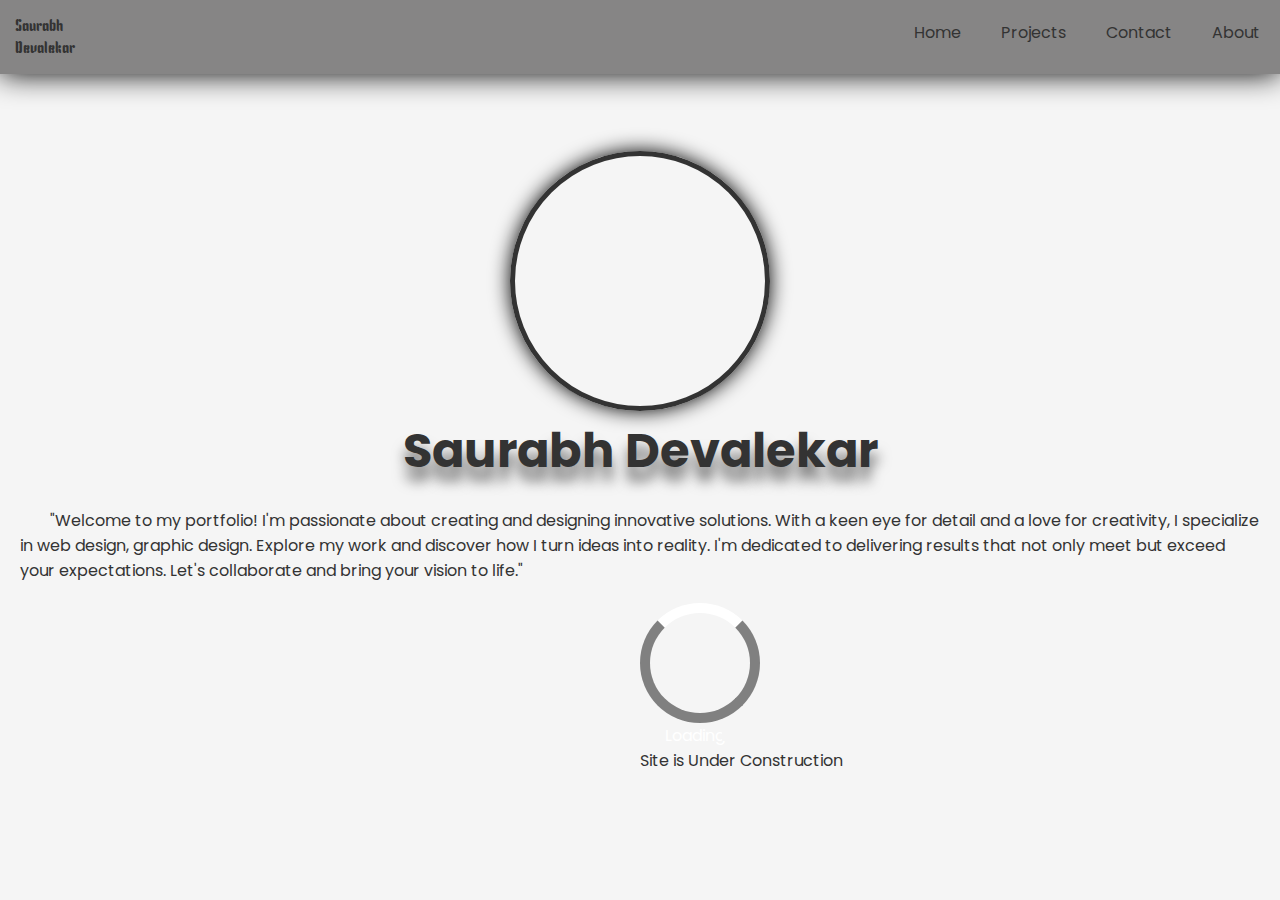
==== index.html @ d9484704 "Add files via upload" ====
<html>
<head>
   <link rel="preconnect" href="https://fonts.googleapis.com">
<link rel="preconnect" href="https://fonts.gstatic.com" crossorigin>
<link href="https://fonts.googleapis.com/css2?family=Kenia&display=swap"
       rel="stylesheet">
<link href="https://fonts.googleapis.com/css2?family=Poppins&display=swap"
       rel="stylesheet">
<link href="style.css" rel="stylesheet">
</head>

<body>
<div class="header">
   <div class="navbar">
      <div class="logo"><span>Saurabh Devalekar</span></div>
	 <ul class="menu">
	    <li><a href="construction.html">Home</a></li>
	    <li><a href="construction.html">Projects</a></li>
	    <li><a href="construction.html">Contact</a></li>
	    <li><a href="construction.html">About</a></li>
	 </ul>
   </div>
</div>
<div class="back-mid-image">
<!--  <img width="100%" src="https://builtin.com/cdn-cgi/image/f=auto,quality=80,width=752,height=435/https://builtin.com/sites/www.builtin.com/files/styles/byline_image/public/full-stack-developer.jpg"> -->
 <div class="profile-pic" id="profile-pic"></div>
<div class="head-name"><p id ="heading-name">Saurabh Devalekar</p></div> 
</div>
<div>
<p class="middle-para">"Welcome to my portfolio! I'm passionate about creating and designing innovative solutions. With a keen eye for detail and a love for creativity, I specialize in web design, graphic design. Explore my work and discover how I turn ideas into reality. I'm dedicated to delivering results that not only meet but exceed your expectations. Let's collaborate and bring your vision to life."</p>
</div>
<div class="cent">
<div class="loading"></div>
<p class="para" style="color:white;">Loading....</p>
<p>Site is Under Construction</p>
</div>


</body>
</html>
---- style.css ----
/* variables */
:root{
	--white:#F5F5F5;
	--darkgray:#333333;
	--lightgray:#646363c4;
	--lightred:#FF6B6B;
	--shadow:#747474;
}
/* style */
*{
	margin:0;
	padding:0;
	color:var(--darkgray);
}
body{
	background:var(--white);
	font-family: 'Poppins', sans-serif;
}
.logo{
	padding:15px;
	font-family: 'Kenia', sans-serif;
	font-size: 1rem;
}
.logo span{
	cursor:pointer;
}
.header{
	background:var(--lightgray);
	width:100%;
	box-shadow:0px 0px 30px black;
	
}
.navbar{
	display:flex;
	width:100%;
}
.menu{
	display: flex;
	flex-wrap: wrap;
	width: 100%;
	justify-content: flex-end;
}
.menu li {
	text-decoration: none;
	list-style: none;
	padding: 20px;
}
.menu li a{
	text-decoration:none;
	color:var(--darkgray);
}
.menu li a:hover{
	color:var(--lightred);
	transition:color 0.2s;
}
.back-mid-image{
	position:relative;
	width:100%;
	height:414px;
	display: flex;
	justify-content: center;
	align-items: center;
}
.back-mid-image:before {
	content: ' ';
	display: block;
	position: absolute;
	left: 0;
	top: 0;
	width: 100%;
	height: 100%;
	opacity: 0.1;
	background-image: url('https://builtin.com/cdn-cgi/image/f=auto,quality=80,width=752,height=435/https://builtin.com/sites/www.builtin.com/files/styles/byline_image/public/full-stack-developer.jpg');
	background-repeat: no-repeat;
	background-position: 50% 0;
	background-size: cover;
}
.profile-pic{
	position:absolute;
	width:250px;
	height:250px;
	background-image: url('https://media.licdn.com/dms/image/D5603AQGA9HwgYr7sGg/profile-displayphoto-shrink_800_800/0/1681549601083?e=2147483647&v=beta&t=SJeULg4C2MlvLKWF1CX2XXqQyY6eyZL5JJltbCInrFE');
	background-repeat: no-repeat;
	background-position: 50% 0;
	background-size: cover;
	border-radius:50%;
	border:5px solid var(--darkgray);
	box-shadow:0px 0px 20px black;
}
.head-name p{
	position:relative;
	font-size:3rem;
	font-weight:bold;
	top:170px;
	color:var(--darkgray);
	text-shadow:0px 14px 13px var(--shadow);
}
.middle-para{
	color:var(--darkgray);
	padding:20px;
	text-indent:30px;
}
	
.para{
	margin-left:25px;
	
}
.cent{
	position: relative;
	top: auto;
	left: 50%;
}
	
.para::after{
	content:"";
	display: inline-block;
	width:50px;
	height:10px;
	background:var(--white);
	margin-left:-15px;
	animation:dot 1s infinite;
	
}
@keyframes dot {
	from  {margin-left:-15px;}
	to {margin-left:0px;}
}
	
.loading{
	width:100px;
	height:100px;
	border-radius:50%;
	border:10px solid gray;
	border-top-color:white;
	animation:rotate 1s infinite;
}
@keyframes rotate {
	from  {rotate: 360deg;}
	to {rotate: 0deg;}
}
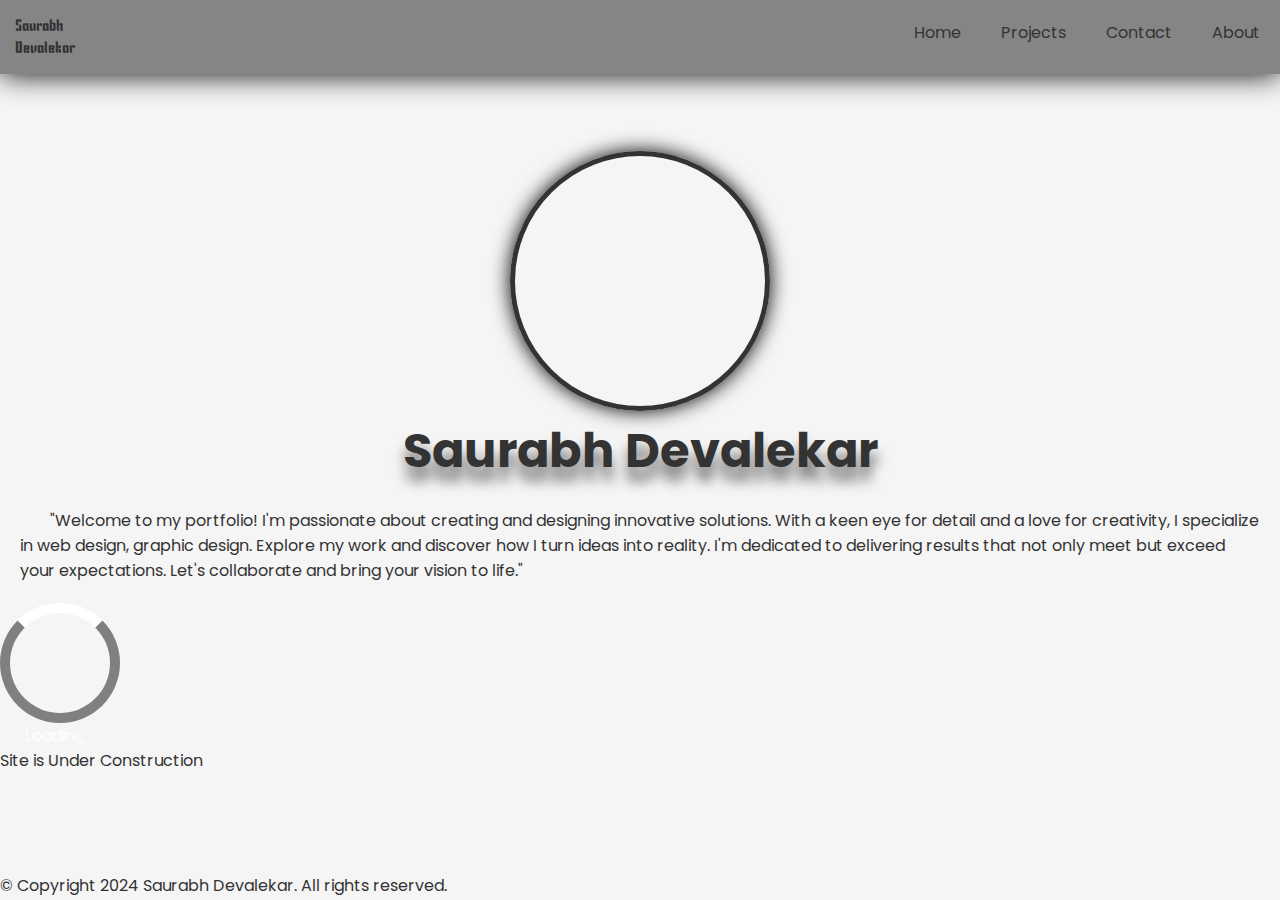
==== commit e35137a7: "Update index.html" ====
--- a/index.html
+++ b/index.html
@@ -35,6 +35,18 @@
 <p>Site is Under Construction</p>
 </div>
 
-
+<footer>
+    <div class="footer-div">
+      <div class="footer-icon">
+        <ul>
+          <li><a href="#"><i class="fa-brands fa-instagram"></i></a></li>
+          <li><a href="#"><i class="fa-brands fa-facebook"></i></a></li>
+          <li><a href="#"><i class="fa-brands fa-linkedin"></i></a></li>
+          <li><a href="#"><i class="fa-brands fa-github"></i></a></li>
+        </ul>
+        <p>© Copyright 2024 Saurabh Devalekar. All rights reserved.</p>
+      </div>
+    </div>
+  </footer>
 </body>
 </html>--- a/style.css
+++ b/style.css
@@ -109,7 +109,7 @@
 .cent{
 	position: relative;
 	top: auto;
-	left: 50%;
+	left: auto;
 }
 	
 .para::after{
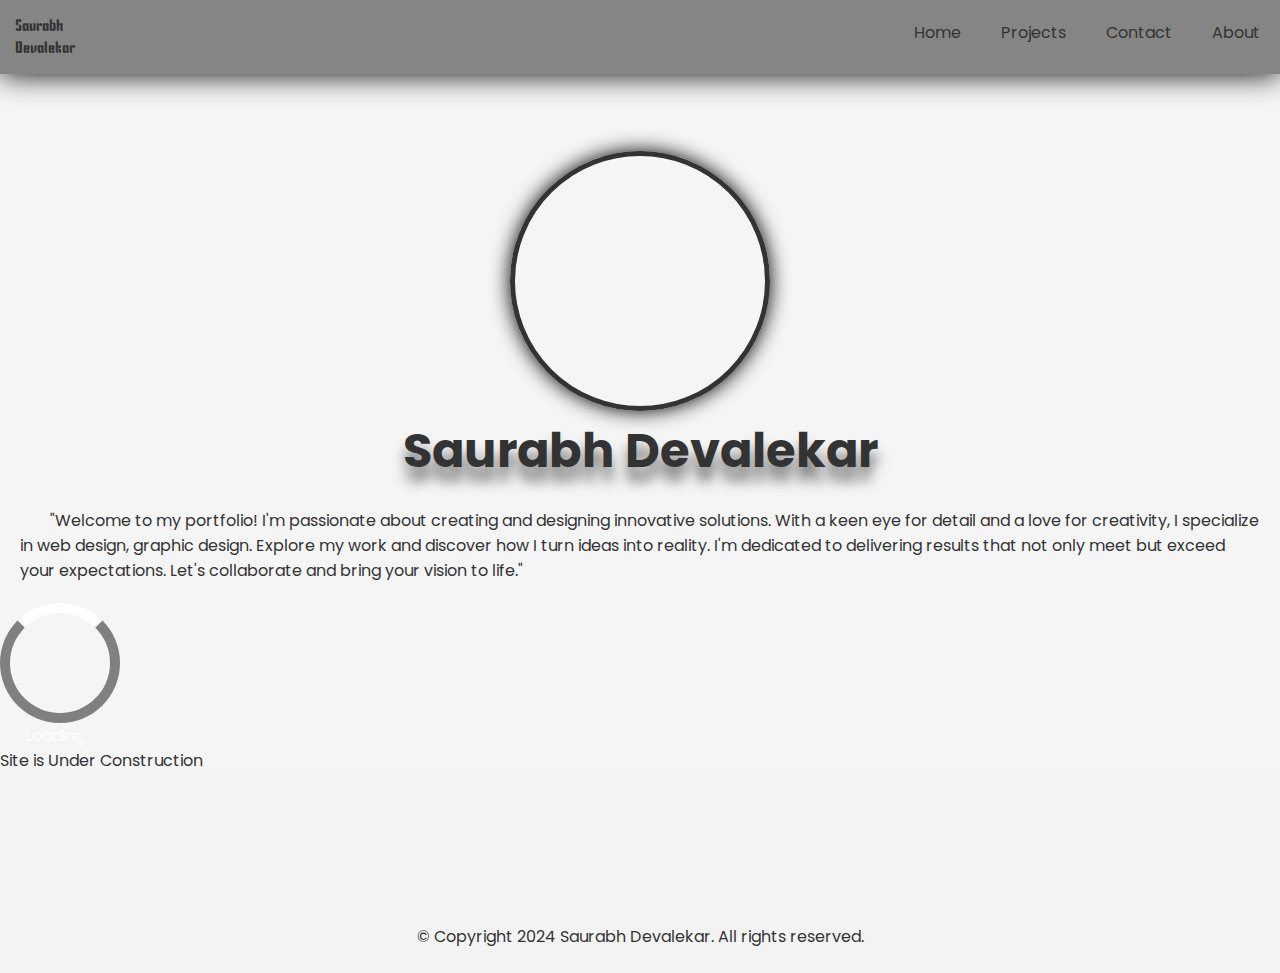
==== commit 57189d1c: "Update index.html" ====
--- a/index.html
+++ b/index.html
@@ -6,7 +6,10 @@
        rel="stylesheet">
 <link href="https://fonts.googleapis.com/css2?family=Poppins&display=swap"
        rel="stylesheet">
-<link href="style.css" rel="stylesheet">
+<link href="style.css" rel="stylesheet">
+	<link rel="stylesheet" href="https://cdnjs.cloudflare.com/ajax/libs/font-awesome/6.5.1/css/all.min.css"
+    integrity="sha512-DTOQO9RWCH3ppGqcWaEA1BIZOC6xxalwEsw9c2QQeAIftl+Vegovlnee1c9QX4TctnWMn13TZye+giMm8e2LwA=="
+    crossorigin="anonymous" referrerpolicy="no-referrer" />
 </head>
 
 <body>
--- a/style.css
+++ b/style.css
@@ -138,4 +138,58 @@
 @keyframes rotate {
 	from  {rotate: 360deg;}
 	to {rotate: 0deg;}
+}
+/*footer*/
+footer {
+  width: 100%;
+  height: 200px;
+  background-color: #f3f3f3;
+}
+
+.footer-icon {
+  position: relative;
+  height: 100%;
+  display: flex;
+  flex-direction: column;
+  align-items: center;
+  justify-content: center;
+  gap: 27px;
+}
+
+.footer-icon ul {
+  display: flex;
+  justify-content: center;
+}
+
+.footer-icon ul li {
+  display: flex;
+  justify-content: space-around;
+  padding: 20px;
+  width: 60px;
+  height: 60px;
+}
+
+.footer-icon p {
+  width: fit-content;
+
+}
+
+.footer-div {
+  height: 100%;
+}
+
+.footer-icon ul li {
+
+  list-style: none;
+}
+
+.footer-icon ul li a {
+  color: inherit;
+  display: flex;
+  align-items: end;
+  text-decoration: none;
+}
+
+.footer-icon ul li a i {
+  font-size: 2rem;
 }
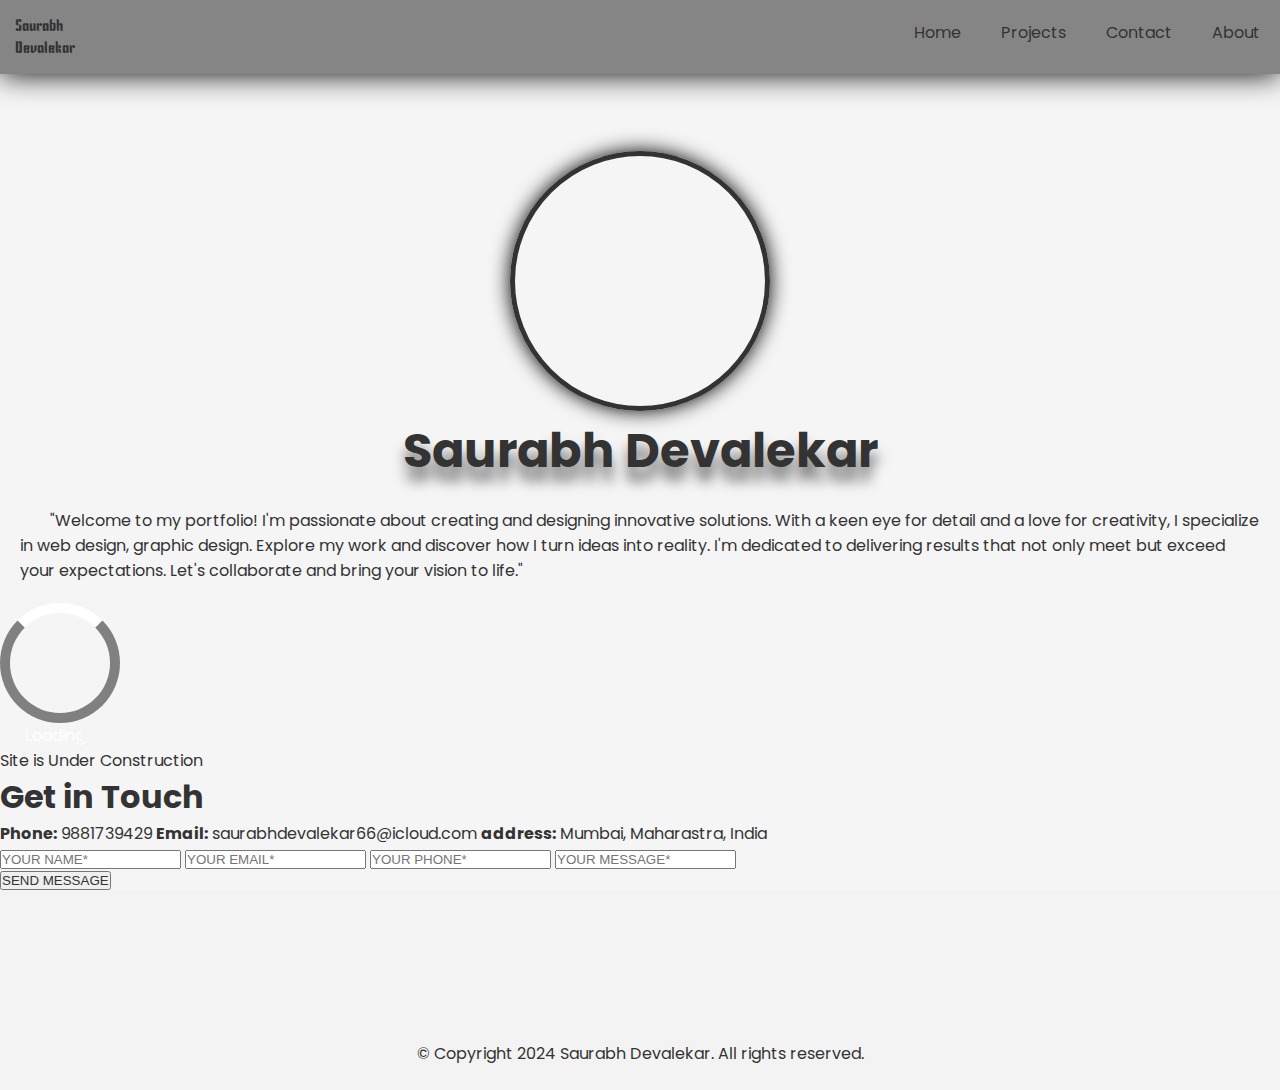
==== commit 7f91b034: "Update index.html" ====
--- a/index.html
+++ b/index.html
@@ -1,55 +1,78 @@
 <html>
+
 <head>
-   <link rel="preconnect" href="https://fonts.googleapis.com">
-<link rel="preconnect" href="https://fonts.gstatic.com" crossorigin>
-<link href="https://fonts.googleapis.com/css2?family=Kenia&display=swap"
-       rel="stylesheet">
-<link href="https://fonts.googleapis.com/css2?family=Poppins&display=swap"
-       rel="stylesheet">
-<link href="style.css" rel="stylesheet">
-	<link rel="stylesheet" href="https://cdnjs.cloudflare.com/ajax/libs/font-awesome/6.5.1/css/all.min.css"
-    integrity="sha512-DTOQO9RWCH3ppGqcWaEA1BIZOC6xxalwEsw9c2QQeAIftl+Vegovlnee1c9QX4TctnWMn13TZye+giMm8e2LwA=="
+  <link rel="preconnect" href="https://fonts.googleapis.com">
+  <link rel="preconnect" href="https://fonts.gstatic.com" crossorigin>
+  <link href="https://fonts.googleapis.com/css2?family=Kenia&display=swap" rel="stylesheet">
+  <link href="https://fonts.googleapis.com/css2?family=Poppins&display=swap" rel="stylesheet">
+  <link href="style.css" rel="stylesheet">
+  <link rel="stylesheet" href="https://cdnjs.cloudflare.com/ajax/libs/font-awesome/6.5.1/css/all.min.css"
+    integrity="sha512-DTOQO9RWCH3ppGqcWaEA1BIZOC6xxalwEsw9c2QQeAIftl+Vegovlnee1c9QX4TctnWMn13TZye+giMm8e2LwA=="
     crossorigin="anonymous" referrerpolicy="no-referrer" />
 </head>
 
 <body>
-<div class="header">
-   <div class="navbar">
+  <div class="header">
+    <div class="navbar">
       <div class="logo"><span>Saurabh Devalekar</span></div>
-	 <ul class="menu">
-	    <li><a href="construction.html">Home</a></li>
-	    <li><a href="construction.html">Projects</a></li>
-	    <li><a href="construction.html">Contact</a></li>
-	    <li><a href="construction.html">About</a></li>
-	 </ul>
-   </div>
-</div>
-<div class="back-mid-image">
-<!--  <img width="100%" src="https://builtin.com/cdn-cgi/image/f=auto,quality=80,width=752,height=435/https://builtin.com/sites/www.builtin.com/files/styles/byline_image/public/full-stack-developer.jpg"> -->
- <div class="profile-pic" id="profile-pic"></div>
-<div class="head-name"><p id ="heading-name">Saurabh Devalekar</p></div> 
-</div>
-<div>
-<p class="middle-para">"Welcome to my portfolio! I'm passionate about creating and designing innovative solutions. With a keen eye for detail and a love for creativity, I specialize in web design, graphic design. Explore my work and discover how I turn ideas into reality. I'm dedicated to delivering results that not only meet but exceed your expectations. Let's collaborate and bring your vision to life."</p>
-</div>
-<div class="cent">
-<div class="loading"></div>
-<p class="para" style="color:white;">Loading....</p>
-<p>Site is Under Construction</p>
-</div>
+      <ul class="menu">
+        <li><a href="construction.html">Home</a></li>
+        <li><a href="construction.html">Projects</a></li>
+        <li><a href="construction.html">Contact</a></li>
+        <li><a href="construction.html">About</a></li>
+      </ul>
+    </div>
+  </div>
+  <div class="back-mid-image">
+    <!--  <img width="100%" src="https://builtin.com/cdn-cgi/image/f=auto,quality=80,width=752,height=435/https://builtin.com/sites/www.builtin.com/files/styles/byline_image/public/full-stack-developer.jpg"> -->
+    <div class="profile-pic" id="profile-pic"></div>
+    <div class="head-name">
+      <p id="heading-name">Saurabh Devalekar</p>
+    </div>
+  </div>
+  <div>
+    <p class="middle-para">"Welcome to my portfolio! I'm passionate about creating and designing innovative solutions.
+      With a keen eye for detail and a love for creativity, I specialize in web design, graphic design. Explore my work
+      and discover how I turn ideas into reality. I'm dedicated to delivering results that not only meet but exceed your
+      expectations. Let's collaborate and bring your vision to life."</p>
+  </div>
+  <div class="cent">
+    <div class="loading"></div>
+    <p class="para" style="color:white;">Loading....</p>
+    <p>Site is Under Construction</p>
+  </div>
+  <section id="contact-us">
+    <div class="contact-us-box">
+      <h1>Get in Touch</h1>
+      <span class="phone"><b>Phone:</b> 9881739429</span>
+      <span class="email"><b>Email:</b> saurabhdevalekar66@icloud.com</span>
+      <span class="address"><b>address:</b> Mumbai, Maharastra, India</span>
+      <div class="input-box">
+        <input type="textarea" class="input-one" placeholder="YOUR NAME*" />
+        <input type="email" class="input-two" placeholder="YOUR EMAIL*" />
+        <input type="tel" class="input-three" placeholder="YOUR PHONE*" />
+        <input type="textarea" class="input-four" placeholder="YOUR MESSAGE*" />
+      </div>
+      <input type="button" value="SEND MESSAGE" class="input-five" />
+    </div>
+  </section>
 
-<footer>
-    <div class="footer-div">
-      <div class="footer-icon">
-        <ul>
-          <li><a href="#"><i class="fa-brands fa-instagram"></i></a></li>
-          <li><a href="#"><i class="fa-brands fa-facebook"></i></a></li>
-          <li><a href="#"><i class="fa-brands fa-linkedin"></i></a></li>
-          <li><a href="#"><i class="fa-brands fa-github"></i></a></li>
-        </ul>
-        <p>© Copyright 2024 Saurabh Devalekar. All rights reserved.</p>
-      </div>
-    </div>
+  <footer>
+    <div class="footer-div">
+      <div class="footer-icon">
+        <ul>
+          <li><a href="https://www.instagram.com/mr.__jd__?igsh=MTBtcGtpdjJ6OWJ5Mw%3D%3D&utm_source=qr"><i
+                class="fa-brands fa-instagram"></i></a></li>
+          <li><a href="https://www.facebook.com/saurabh.devalekar.3"><i class="fa-brands fa-facebook"></i></a></li>
+          <li><a
+              href="https://www.linkedin.com/in/saurabh-devalekar-422445270?utm_source=share&utm_campaign=share_via&utm_content=profile&utm_medium=ios_app"><i
+                class="fa-brands fa-linkedin"></i></a></li>
+          <li><a href="https://github.com/Saurabh-JD"><i class="fa-brands fa-github"></i></a></li>
+        </ul>
+        <p>© Copyright 2024 Saurabh Devalekar. All rights reserved.</p>
+      </div>
+    </div>
   </footer>
 </body>
-</html>+
+</html>
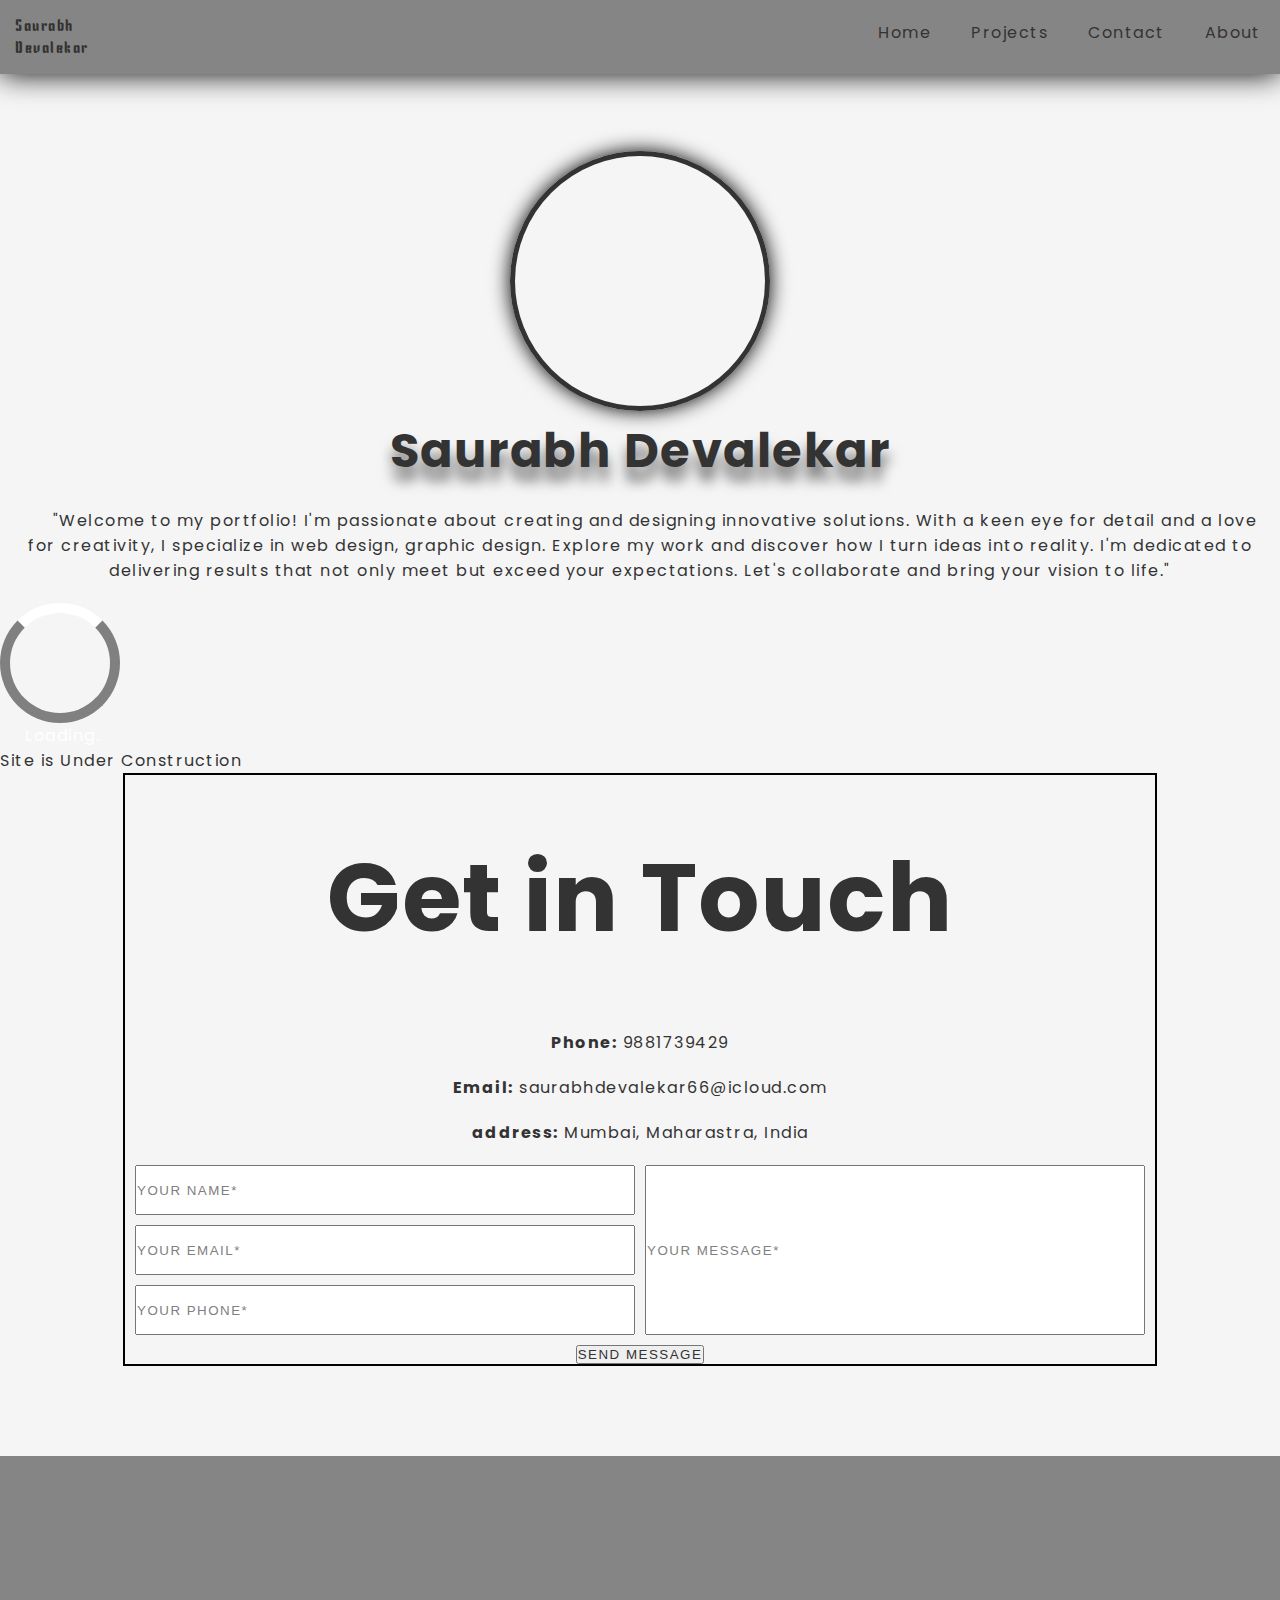
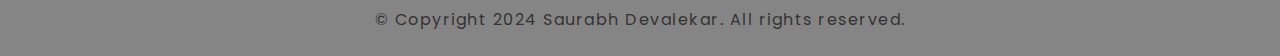
==== commit c59f95e9: "Update index.html" ====
--- a/index.html
+++ b/index.html
@@ -30,7 +30,7 @@
       <p id="heading-name">Saurabh Devalekar</p>
     </div>
   </div>
-  <div>
+  <div class="middle-para-div">
     <p class="middle-para">"Welcome to my portfolio! I'm passionate about creating and designing innovative solutions.
       With a keen eye for detail and a love for creativity, I specialize in web design, graphic design. Explore my work
       and discover how I turn ideas into reality. I'm dedicated to delivering results that not only meet but exceed your
--- a/style.css
+++ b/style.css
@@ -1,195 +1,279 @@
-
 /* variables */
-:root{
-	--white:#F5F5F5;
-	--darkgray:#333333;
-	--lightgray:#646363c4;
-	--lightred:#FF6B6B;
-	--shadow:#747474;
-}
+:root {
+  --white: #F5F5F5;
+  --darkgray: #333333;
+  --lightgray: #646363c4;
+  --lightred: #FF6B6B;
+  --shadow: #747474;
+}
+
 /* style */
-*{
-	margin:0;
-	padding:0;
-	color:var(--darkgray);
-}
-body{
-	background:var(--white);
-	font-family: 'Poppins', sans-serif;
-}
-.logo{
-	padding:15px;
-	font-family: 'Kenia', sans-serif;
-	font-size: 1rem;
-}
-.logo span{
-	cursor:pointer;
-}
-.header{
-	background:var(--lightgray);
-	width:100%;
-	box-shadow:0px 0px 30px black;
-	
-}
-.navbar{
-	display:flex;
-	width:100%;
-}
-.menu{
-	display: flex;
-	flex-wrap: wrap;
-	width: 100%;
-	justify-content: flex-end;
-}
+* {
+  margin: 0;
+  padding: 0;
+  color: var(--darkgray);
+  letter-spacing: 1.5px;
+}
+
+body {
+  background: var(--white);
+  font-family: 'Poppins', sans-serif;
+}
+
+.logo {
+  padding: 15px;
+  font-family: 'Kenia', sans-serif;
+  font-size: 1rem;
+}
+
+.logo span {
+  cursor: pointer;
+}
+
+.header {
+  background: var(--lightgray);
+  width: 100%;
+  box-shadow: 0px 0px 30px black;
+
+}
+
+.navbar {
+  display: flex;
+  width: 100%;
+}
+
+.menu {
+  display: flex;
+  flex-wrap: wrap;
+  width: 100%;
+  justify-content: flex-end;
+}
+
 .menu li {
-	text-decoration: none;
-	list-style: none;
-	padding: 20px;
-}
-.menu li a{
-	text-decoration:none;
-	color:var(--darkgray);
-}
-.menu li a:hover{
-	color:var(--lightred);
-	transition:color 0.2s;
-}
-.back-mid-image{
-	position:relative;
-	width:100%;
-	height:414px;
-	display: flex;
-	justify-content: center;
-	align-items: center;
-}
+  text-decoration: none;
+  list-style: none;
+  padding: 20px;
+}
+
+.menu li a {
+  text-decoration: none;
+  color: var(--darkgray);
+}
+
+.menu li a:hover {
+  color: var(--lightred);
+  transition: color 0.2s;
+}
+
+.back-mid-image {
+  position: relative;
+  width: 100%;
+  height: 414px;
+  display: flex;
+  justify-content: center;
+  align-items: center;
+}
+
 .back-mid-image:before {
-	content: ' ';
-	display: block;
-	position: absolute;
-	left: 0;
-	top: 0;
-	width: 100%;
-	height: 100%;
-	opacity: 0.1;
-	background-image: url('https://builtin.com/cdn-cgi/image/f=auto,quality=80,width=752,height=435/https://builtin.com/sites/www.builtin.com/files/styles/byline_image/public/full-stack-developer.jpg');
-	background-repeat: no-repeat;
-	background-position: 50% 0;
-	background-size: cover;
-}
-.profile-pic{
-	position:absolute;
-	width:250px;
-	height:250px;
-	background-image: url('https://media.licdn.com/dms/image/D5603AQGA9HwgYr7sGg/profile-displayphoto-shrink_800_800/0/1681549601083?e=2147483647&v=beta&t=SJeULg4C2MlvLKWF1CX2XXqQyY6eyZL5JJltbCInrFE');
-	background-repeat: no-repeat;
-	background-position: 50% 0;
-	background-size: cover;
-	border-radius:50%;
-	border:5px solid var(--darkgray);
-	box-shadow:0px 0px 20px black;
-}
-.head-name p{
-	position:relative;
-	font-size:3rem;
-	font-weight:bold;
-	top:170px;
-	color:var(--darkgray);
-	text-shadow:0px 14px 13px var(--shadow);
-}
-.middle-para{
-	color:var(--darkgray);
-	padding:20px;
-	text-indent:30px;
-}
-	
-.para{
-	margin-left:25px;
-	
-}
-.cent{
-	position: relative;
-	top: auto;
-	left: auto;
-}
-	
-.para::after{
-	content:"";
-	display: inline-block;
-	width:50px;
-	height:10px;
-	background:var(--white);
-	margin-left:-15px;
-	animation:dot 1s infinite;
-	
-}
+  content: ' ';
+  display: block;
+  position: absolute;
+  left: 0;
+  top: 0;
+  width: 100%;
+  height: 100%;
+  opacity: 0.1;
+  background-image: url('https://builtin.com/cdn-cgi/image/f=auto,quality=80,width=752,height=435/https://builtin.com/sites/www.builtin.com/files/styles/byline_image/public/full-stack-developer.jpg');
+  background-repeat: no-repeat;
+  background-position: 50% 0;
+  background-size: cover;
+}
+
+.profile-pic {
+  position: absolute;
+  width: 250px;
+  height: 250px;
+  background-image: url('https://media.licdn.com/dms/image/D5603AQGA9HwgYr7sGg/profile-displayphoto-shrink_800_800/0/1681549601083?e=2147483647&v=beta&t=SJeULg4C2MlvLKWF1CX2XXqQyY6eyZL5JJltbCInrFE');
+  background-repeat: no-repeat;
+  background-position: 50% 0;
+  background-size: cover;
+  border-radius: 50%;
+  border: 5px solid var(--darkgray);
+  box-shadow: 0px 0px 20px black;
+}
+
+.head-name p {
+  position: relative;
+  font-size: 3rem;
+  font-weight: bold;
+  top: 170px;
+  color: var(--darkgray);
+  text-shadow: 0px 14px 13px var(--shadow);
+}
+
+.middle-para-div {
+  display: flex;
+  justify-content: center;
+  align-items: center;
+}
+
+.middle-para {
+  color: var(--darkgray);
+  padding: 20px;
+  text-indent: 30px;
+  width: 150vh;
+  text-align: center;
+}
+
+.para {
+  margin-left: 25px;
+
+}
+
+.cent {
+  position: relative;
+  top: auto;
+  left: auto;
+}
+
+.para::after {
+  content: "";
+  display: inline-block;
+  width: 50px;
+  height: 10px;
+  background: var(--white);
+  margin-left: -15px;
+  animation: dot 1s infinite;
+
+}
+
 @keyframes dot {
-	from  {margin-left:-15px;}
-	to {margin-left:0px;}
-}
-	
-.loading{
-	width:100px;
-	height:100px;
-	border-radius:50%;
-	border:10px solid gray;
-	border-top-color:white;
-	animation:rotate 1s infinite;
-}
+  from {
+    margin-left: -15px;
+  }
+
+  to {
+    margin-left: 0px;
+  }
+}
+
+.loading {
+  width: 100px;
+  height: 100px;
+  border-radius: 50%;
+  border: 10px solid gray;
+  border-top-color: white;
+  animation: rotate 1s infinite;
+}
+
 @keyframes rotate {
-	from  {rotate: 360deg;}
-	to {rotate: 0deg;}
-}
-/*footer*/
-footer {
-  width: 100%;
-  height: 200px;
-  background-color: #f3f3f3;
-}
-
-.footer-icon {
-  position: relative;
-  height: 100%;
-  display: flex;
-  flex-direction: column;
-  align-items: center;
-  justify-content: center;
-  gap: 27px;
-}
-
-.footer-icon ul {
-  display: flex;
-  justify-content: center;
-}
-
-.footer-icon ul li {
-  display: flex;
-  justify-content: space-around;
-  padding: 20px;
-  width: 60px;
-  height: 60px;
-}
-
-.footer-icon p {
-  width: fit-content;
-
-}
-
-.footer-div {
-  height: 100%;
-}
-
-.footer-icon ul li {
-
-  list-style: none;
-}
-
-.footer-icon ul li a {
-  color: inherit;
-  display: flex;
-  align-items: end;
-  text-decoration: none;
-}
-
-.footer-icon ul li a i {
-  font-size: 2rem;
-}
+  from {
+    rotate: 360deg;
+  }
+
+  to {
+    rotate: 0deg;
+  }
+}
+
+/*contact_us*/
+.contact-us-box {
+  border: 2px solid black;
+  display: flex;
+  flex-direction: column;
+  align-items: center;
+  width: fit-content;
+  margin: auto;
+}
+
+.contact-us-box h1 {
+  padding: 50px;
+  font-size: 6rem;
+}
+
+.contact-us-box span {
+  padding: 10px
+}
+
+.contact-us-box .input-box {
+  display: grid;
+  grid-template-columns: auto auto;
+  gap: 10px;
+  padding: 10px;
+}
+
+.input-box input {
+  height: 50px;
+  width: 500;
+}
+
+.input-box .input-four {
+  grid-column-start: 2;
+  grid-row-start: 1;
+  grid-row-end: 4;
+  height: 100%;
+}
+
+::placeholder {
+  color: gray;
+  align: right;
+}
+
+/*footer*/
+#contact-us {
+  margin-bottom: 10vh;
+}
+
+footer {
+  width: 100%;
+  height: 200px;
+  background-color: var(--lightgray);
+}
+
+.footer-icon {
+  position: relative;
+  height: 100%;
+  display: flex;
+  flex-direction: column;
+  align-items: center;
+  justify-content: center;
+  gap: 27px;
+}
+
+.footer-icon ul {
+  display: flex;
+  justify-content: center;
+}
+
+.footer-icon ul li {
+  display: flex;
+  justify-content: space-around;
+  padding: 20px;
+  width: 60px;
+  height: 60px;
+}
+
+.footer-icon p {
+  width: fit-content;
+
+}
+
+.footer-div {
+  height: 100%;
+}
+
+.footer-icon ul li {
+
+  list-style: none;
+}
+
+.footer-icon ul li a {
+  color: inherit;
+  display: flex;
+  align-items: end;
+  text-decoration: none;
+}
+
+.footer-icon ul li a i {
+  font-size: 2rem;
+}
